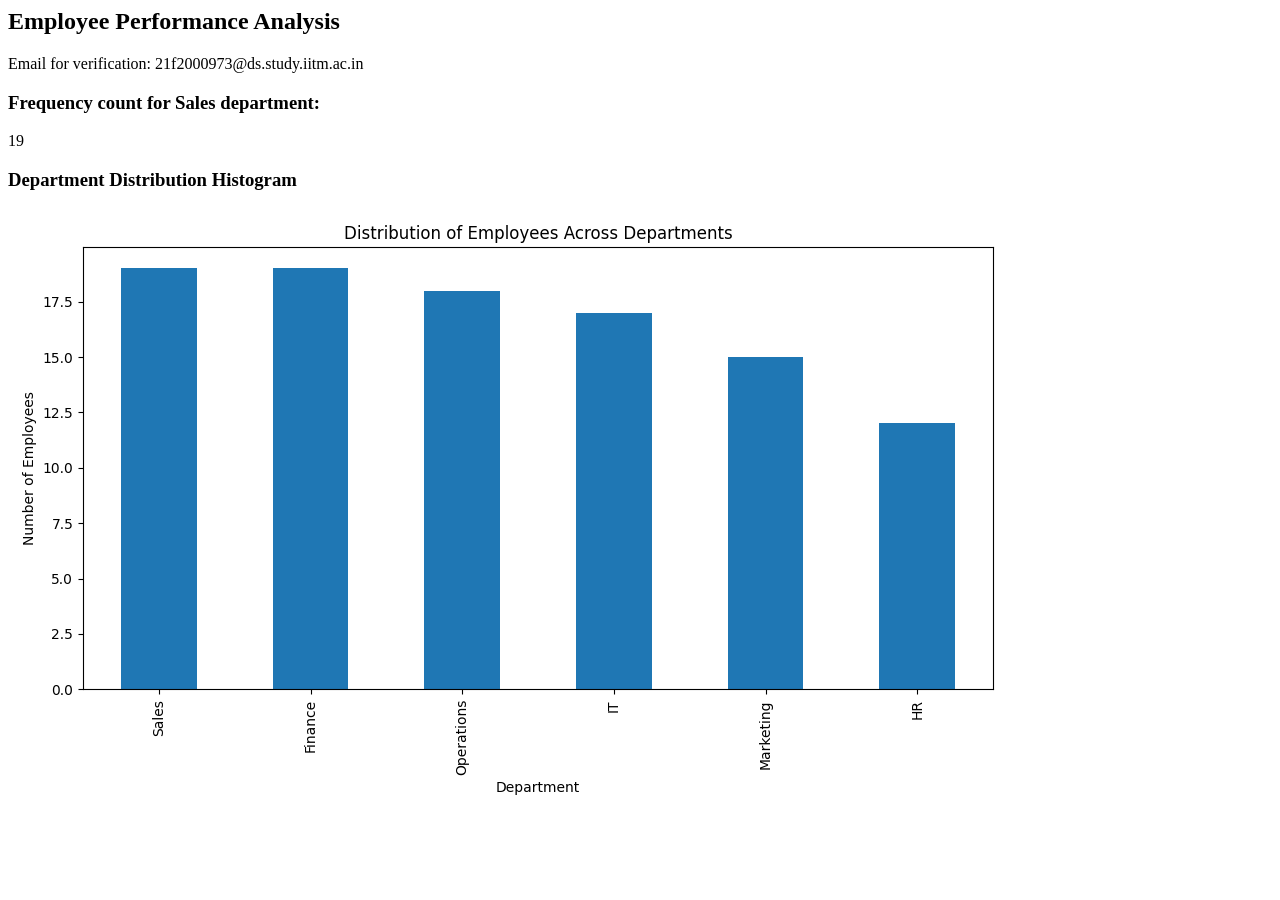
==== employee_performance_visualization.html @ f52cb69b "Add files via upload" ====
<html>
<head>
<title>Employee Performance Visualization</title>
</head>
<body>
<h2>Employee Performance Analysis</h2>
<p>Email for verification: 21f2000973@ds.study.iitm.ac.in</p>

<h3>Frequency count for Sales department:</h3>
<p>19</p>

<h3>Department Distribution Histogram</h3>
<img src="department_histogram.png" alt="Department Histogram">

</body>
</html>
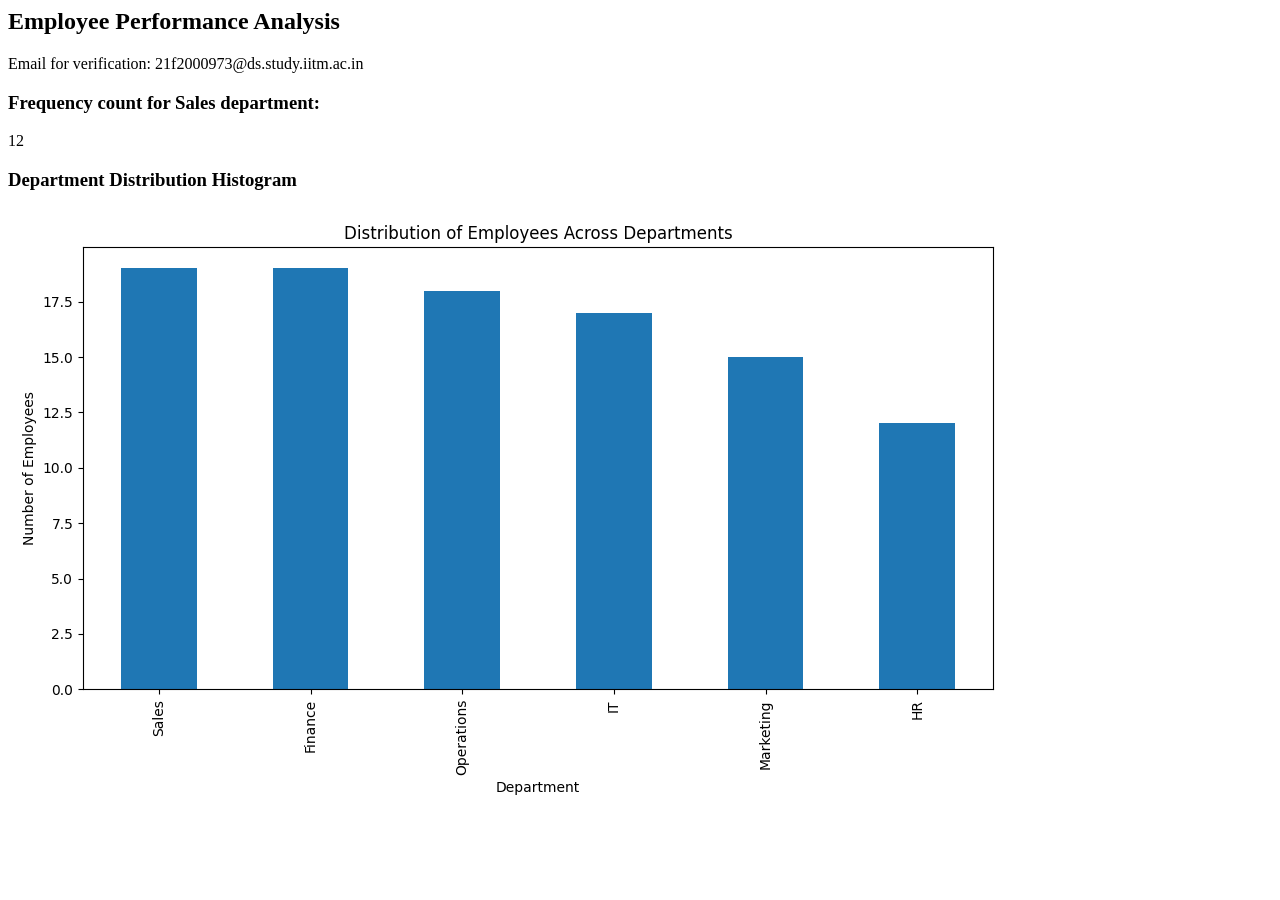
==== commit ce8cf74a: "Update employee_performance_visualization.html" ====
--- a/employee_performance_visualization.html
+++ b/employee_performance_visualization.html
@@ -8,10 +8,11 @@
 <p>Email for verification: 21f2000973@ds.study.iitm.ac.in</p>
 
 <h3>Frequency count for Sales department:</h3>
-<p>19</p>
+<p>12</p>
 
 <h3>Department Distribution Histogram</h3>
 <img src="department_histogram.png" alt="Department Histogram">
 
 </body>
 </html>
+
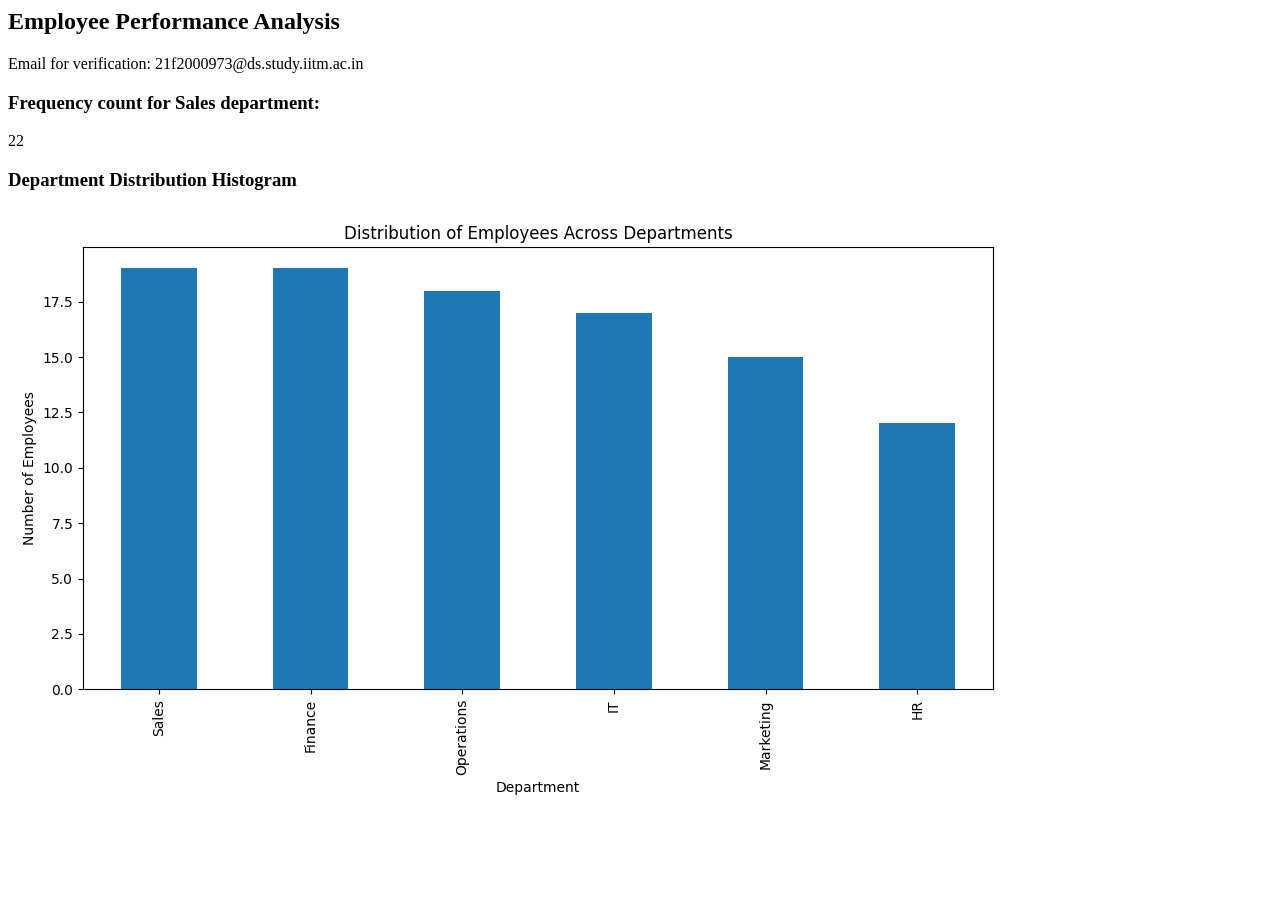
==== commit 56021877: "Update employee_performance_visualization.html" ====
--- a/employee_performance_visualization.html
+++ b/employee_performance_visualization.html
@@ -8,7 +8,7 @@
 <p>Email for verification: 21f2000973@ds.study.iitm.ac.in</p>
 
 <h3>Frequency count for Sales department:</h3>
-<p>12</p>
+<p>22</p>
 
 <h3>Department Distribution Histogram</h3>
 <img src="department_histogram.png" alt="Department Histogram">
@@ -16,3 +16,4 @@
 </body>
 </html>
 
+
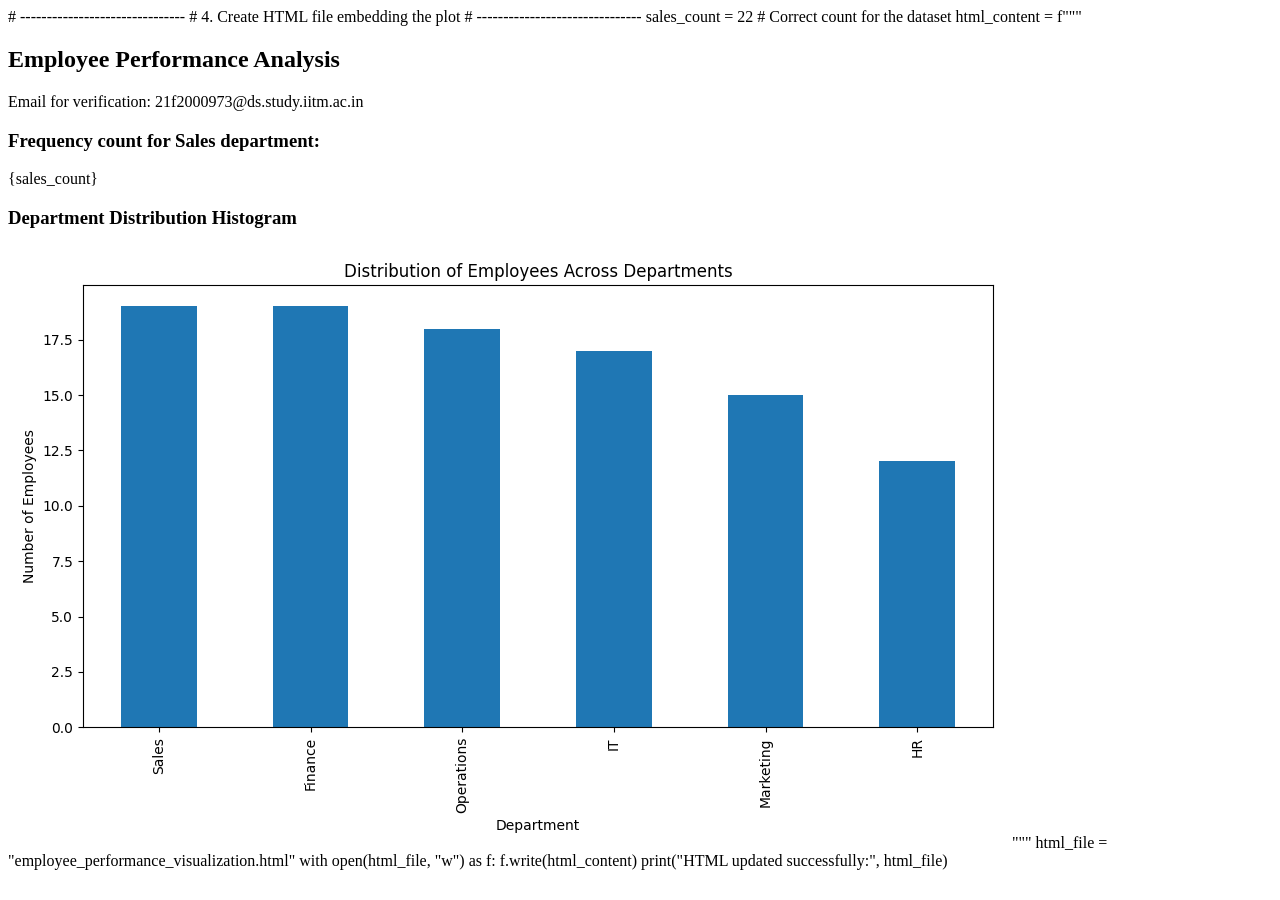
==== commit 0e7a931d: "Embed sales count in employee performance HTML Updated HTML content to dynamically display sales cou" ====
--- a/employee_performance_visualization.html
+++ b/employee_performance_visualization.html
@@ -1,4 +1,10 @@
+# -------------------------------
+# 4. Create HTML file embedding the plot
+# -------------------------------
 
+sales_count = 22   # Correct count for the dataset
+
+html_content = f"""
 <html>
 <head>
 <title>Employee Performance Visualization</title>
@@ -8,12 +14,17 @@
 <p>Email for verification: 21f2000973@ds.study.iitm.ac.in</p>
 
 <h3>Frequency count for Sales department:</h3>
-<p>22</p>
+<p>{sales_count}</p>
 
 <h3>Department Distribution Histogram</h3>
 <img src="department_histogram.png" alt="Department Histogram">
 
 </body>
 </html>
+"""
 
+html_file = "employee_performance_visualization.html"
+with open(html_file, "w") as f:
+    f.write(html_content)
 
+print("HTML updated successfully:", html_file)
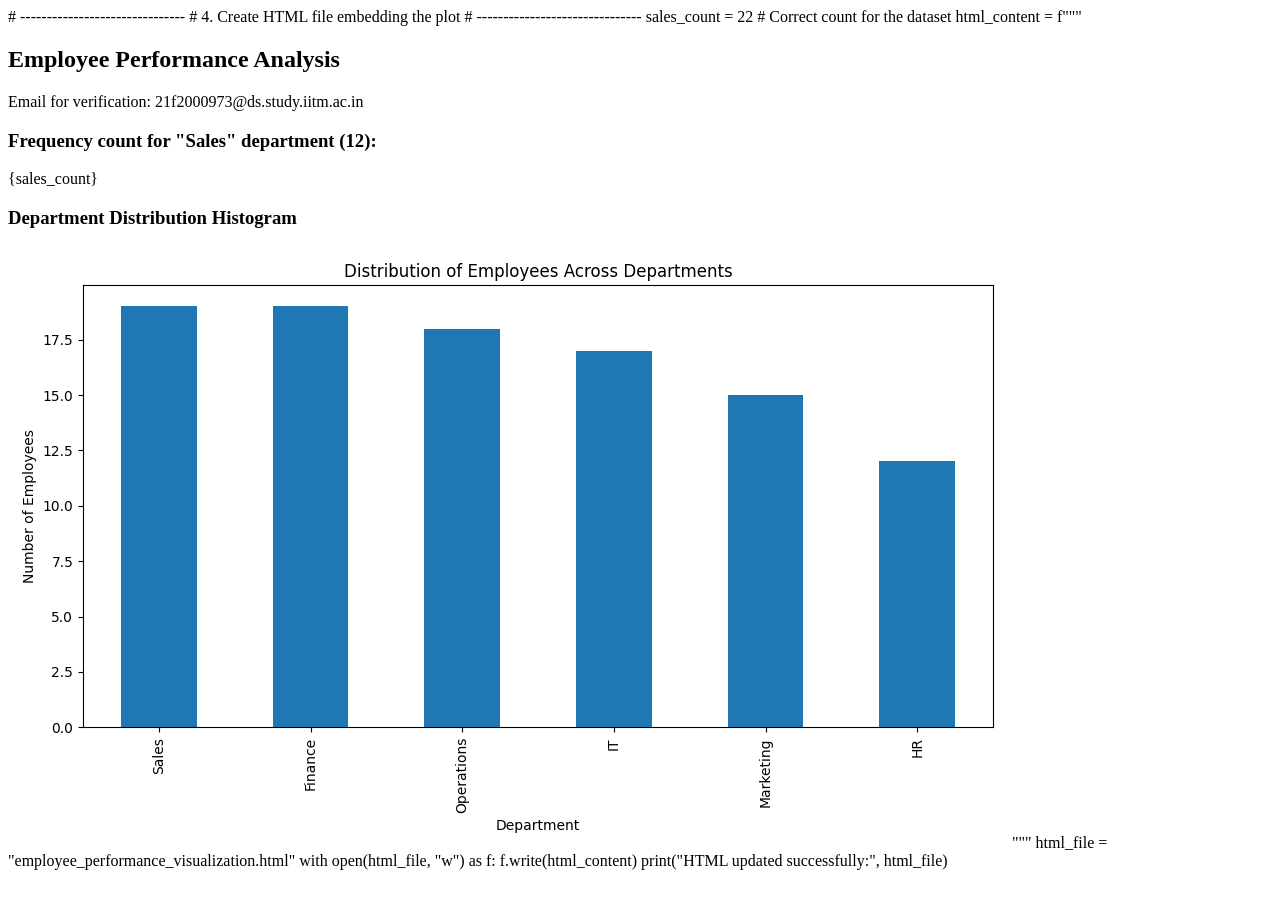
==== commit 6e484ec6: "Update employee_performance_visualization.html" ====
--- a/employee_performance_visualization.html
+++ b/employee_performance_visualization.html
@@ -13,7 +13,7 @@
 <h2>Employee Performance Analysis</h2>
 <p>Email for verification: 21f2000973@ds.study.iitm.ac.in</p>
 
-<h3>Frequency count for Sales department:</h3>
+<h3>Frequency count for "Sales" department (12):</h3>
 <p>{sales_count}</p>
 
 <h3>Department Distribution Histogram</h3>
@@ -28,3 +28,4 @@
     f.write(html_content)
 
 print("HTML updated successfully:", html_file)
+
